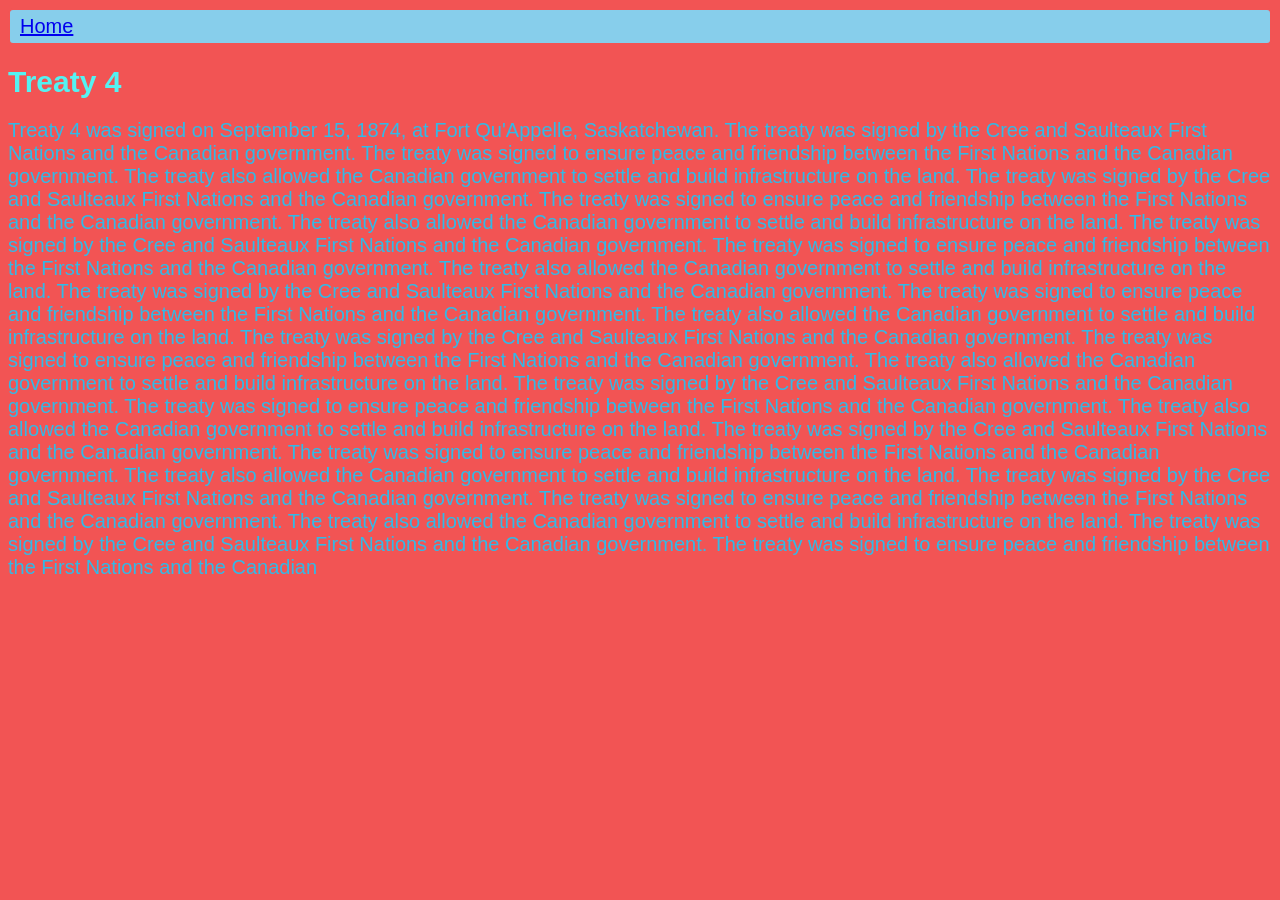
==== Treaty 4.html @ 890b14c6 "first commit" ====
<!---->
<!DOCTYPE html>
<html lang="en">
<head>
    <meta charset="UTF-8">
    <meta name="viewport" content="width=device-width, initial-scale=1.0">
    <title>For Grade 9-12 Treaty 4 Knowledge</title>
    <link rel="stylesheet" href="Styles.css">
</head>
<body>
    <nav class="navbar">
        <ul>
            <a href="Treaty 4.html"><li>Home</li></a>

        </ul>
    </nav>
    
    <div class="container">
        <h1>Treaty 4</h1>
        <p>Treaty 4 was signed on September 15, 1874, at Fort Qu'Appelle, Saskatchewan. The treaty was signed by the Cree
            and Saulteaux First Nations and the Canadian government. The treaty was signed to ensure peace and friendship
            between the First Nations and the Canadian government. The treaty also allowed the Canadian government to
            settle and build infrastructure on the land. The treaty was signed by the Cree and Saulteaux First Nations and
            the Canadian government. The treaty was signed to ensure peace and friendship between the First Nations and the
            Canadian government. The treaty also allowed the Canadian government to settle and build infrastructure on the
            land. The treaty was signed by the Cree and Saulteaux First Nations and the Canadian government. The treaty was
            signed to ensure peace and friendship between the First Nations and the Canadian government. The treaty also
            allowed the Canadian government to settle and build infrastructure on the land. The treaty was signed by the
            Cree and Saulteaux First Nations and the Canadian government. The treaty was signed to ensure peace and
            friendship between the First Nations and the Canadian government. The treaty also allowed the Canadian
            government to settle and build infrastructure on the land. The treaty was signed by the Cree and Saulteaux
            First Nations and the Canadian government. The treaty was signed to ensure peace and friendship between the
            First Nations and the Canadian government. The treaty also allowed the Canadian government to settle and build
            infrastructure on the land. The treaty was signed by the Cree and Saulteaux First Nations and the Canadian
            government. The treaty was signed to ensure peace and friendship between the First Nations and the Canadian
            government. The treaty also allowed the Canadian government to settle and build infrastructure on the land. The
            treaty was signed by the Cree and Saulteaux First Nations and the Canadian government. The treaty was signed to
            ensure peace and friendship between the First Nations and the Canadian government. The treaty also allowed the
            Canadian government to settle and build infrastructure on the land. The treaty was signed by the Cree and
            Saulteaux First Nations and the Canadian government. The treaty was signed to ensure peace and friendship
            between the First Nations and the Canadian government. The treaty also allowed the Canadian government to
            settle and build infrastructure on the land. The treaty was signed by the Cree and Saulteaux First Nations and
            the Canadian government. The treaty was signed to ensure peace and friendship between the First Nations and the
            Canadian</p>
    </div>
    
</body>
</html>
---- Styles.css ----
.navbar {
    border: 2px solid rgb(242, 84, 84);
    border-radius: 5px;
    padding: 5px 10px;
    background-color: skyblue;
    font-family: 'Franklin Gothic Medium', 'Arial Narrow', Arial, sans-serif;
    font-size: 20px;
}
h1 {
    font-family: 'Franklin Gothic Medium', 'Arial Narrow', Arial, sans-serif;
    font-size: 30px;
    color: rgb(84, 242, 242);
}
body {
    background-color: rgb(242, 84, 84);
    font-family: 'Franklin Gothic Medium', 'Arial Narrow', Arial, sans-serif;
    font-size: 20px;
    color: rgb(51, 185, 230);
}
ul {
    list-style-type: none;
    margin: 0;
    padding: 0;
    overflow: hidden;
    background-color: skyblue;
}
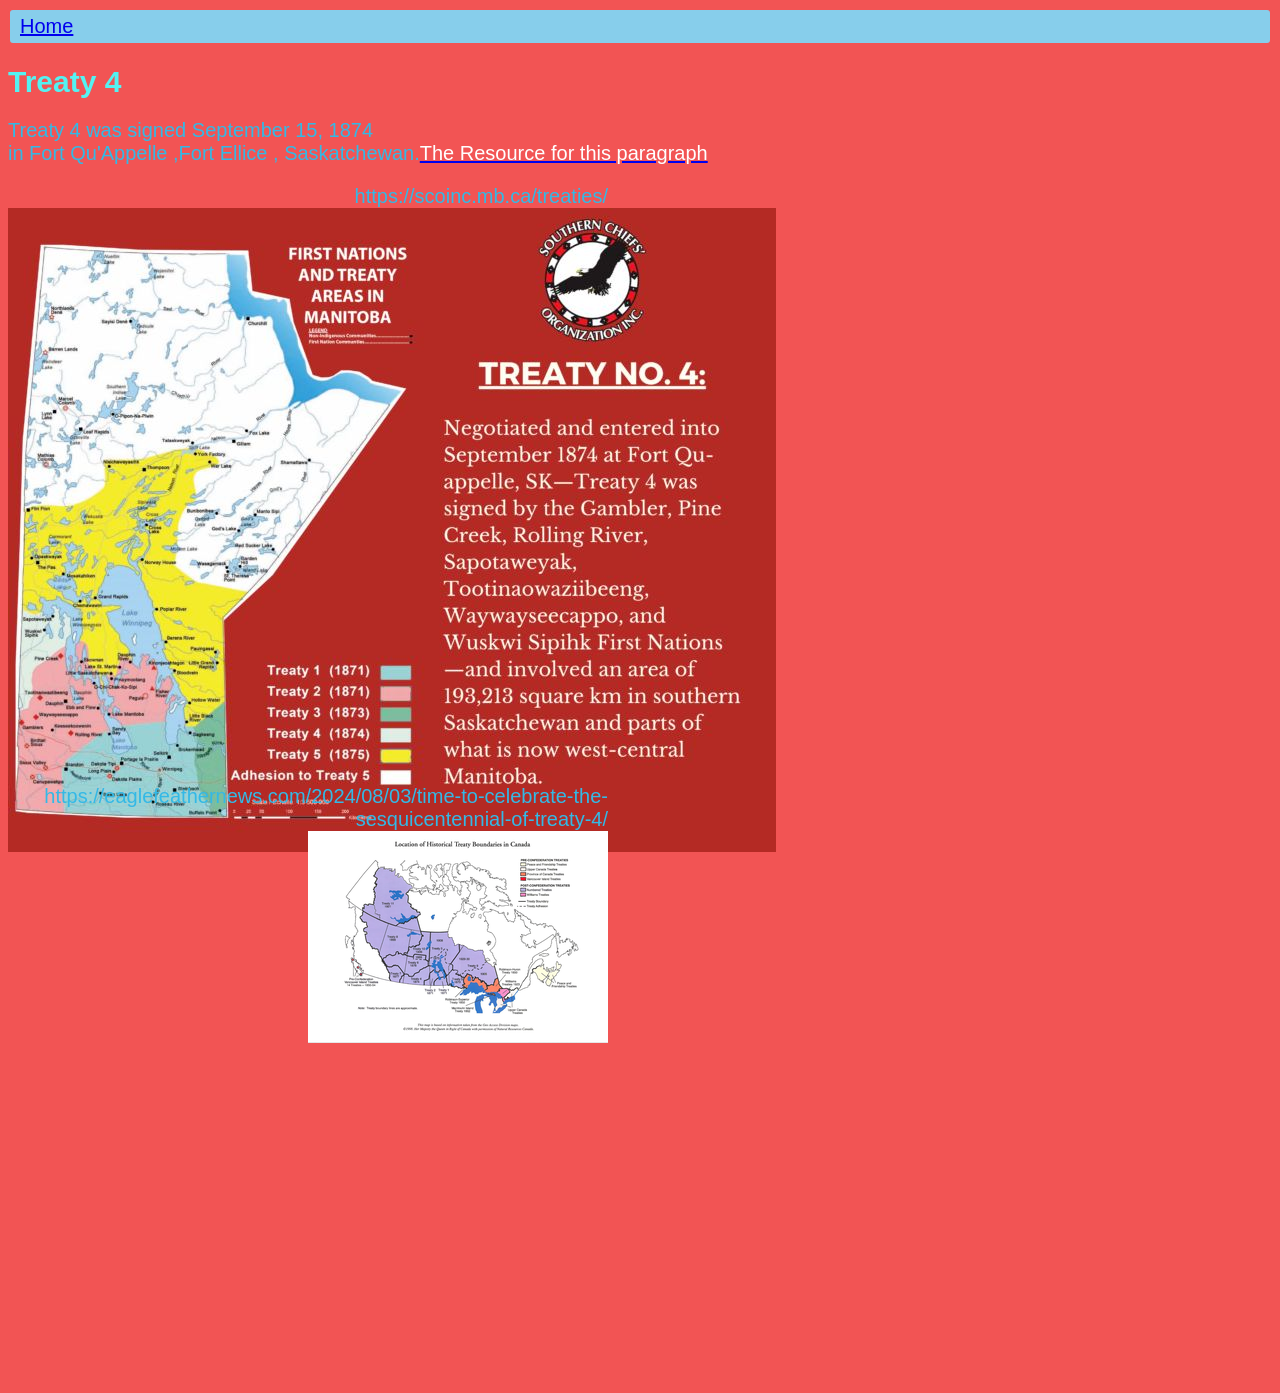
==== commit f535c4fe: "Night update" ====
--- a/Treaty 4.html
+++ b/Treaty 4.html
@@ -1,4 +1,10 @@
-<!---->
+<!--
+Name: Jason Raphael-Idoko
+Course: Mrs.Hoitink
+Teacher: WEBDEV10S
+School: Pembina Trails Colliegiate
+Date Last Modified: 13/03/2025
+-->
 <!DOCTYPE html>
 <html lang="en">
 <head>
@@ -10,39 +16,19 @@
 <body>
     <nav class="navbar">
         <ul>
-            <a href="Treaty 4.html"><li>Home</li></a>
-
+            <li><a href="Treaty 4.html">Home</a></li>
         </ul>
     </nav>
-    
-    <div class="container">
-        <h1>Treaty 4</h1>
-        <p>Treaty 4 was signed on September 15, 1874, at Fort Qu'Appelle, Saskatchewan. The treaty was signed by the Cree
-            and Saulteaux First Nations and the Canadian government. The treaty was signed to ensure peace and friendship
-            between the First Nations and the Canadian government. The treaty also allowed the Canadian government to
-            settle and build infrastructure on the land. The treaty was signed by the Cree and Saulteaux First Nations and
-            the Canadian government. The treaty was signed to ensure peace and friendship between the First Nations and the
-            Canadian government. The treaty also allowed the Canadian government to settle and build infrastructure on the
-            land. The treaty was signed by the Cree and Saulteaux First Nations and the Canadian government. The treaty was
-            signed to ensure peace and friendship between the First Nations and the Canadian government. The treaty also
-            allowed the Canadian government to settle and build infrastructure on the land. The treaty was signed by the
-            Cree and Saulteaux First Nations and the Canadian government. The treaty was signed to ensure peace and
-            friendship between the First Nations and the Canadian government. The treaty also allowed the Canadian
-            government to settle and build infrastructure on the land. The treaty was signed by the Cree and Saulteaux
-            First Nations and the Canadian government. The treaty was signed to ensure peace and friendship between the
-            First Nations and the Canadian government. The treaty also allowed the Canadian government to settle and build
-            infrastructure on the land. The treaty was signed by the Cree and Saulteaux First Nations and the Canadian
-            government. The treaty was signed to ensure peace and friendship between the First Nations and the Canadian
-            government. The treaty also allowed the Canadian government to settle and build infrastructure on the land. The
-            treaty was signed by the Cree and Saulteaux First Nations and the Canadian government. The treaty was signed to
-            ensure peace and friendship between the First Nations and the Canadian government. The treaty also allowed the
-            Canadian government to settle and build infrastructure on the land. The treaty was signed by the Cree and
-            Saulteaux First Nations and the Canadian government. The treaty was signed to ensure peace and friendship
-            between the First Nations and the Canadian government. The treaty also allowed the Canadian government to
-            settle and build infrastructure on the land. The treaty was signed by the Cree and Saulteaux First Nations and
-            the Canadian government. The treaty was signed to ensure peace and friendship between the First Nations and the
-            Canadian</p>
-    </div>
-    
+    <main>
+        <div class="container">
+            <h1>Treaty 4</h1>
+            <p>Treaty 4 was signed September 15, 1874 <br> in Fort Qu'Appelle ,Fort Ellice , Saskatchewan.<a href="https://trcm.ca/lets-talk-treaties/treaties-with-the-crown/"><span>The Resource for this paragraph</span></a></p>
+        </div>
+        <figure id="The First one">
+            <figcaption>https://scoinc.mb.ca/treaties/</figcaption>
+            <img src="Treaty4 Picture Map.png" alt="Treaty 4">
+        </figure>
+        <figure id="The Second one"><figcaption>https://eaglefeathernews.com/2024/08/03/time-to-celebrate-the-sesquicentennial-of-treaty-4/ </figcaption><img src="Treaty picture.png" alt="Treaty 4 negotiation spot"></figure>
+    </main>
 </body>
 </html>
--- a/Styles.css
+++ b/Styles.css
@@ -23,4 +23,13 @@
     padding: 0;
     overflow: hidden;
     background-color: skyblue;
+}
+figure {
+    text-align: right;
+    width: 600px;
+    height: 600px;
+    margin: 0;
+}
+span {
+    color: white;
 }
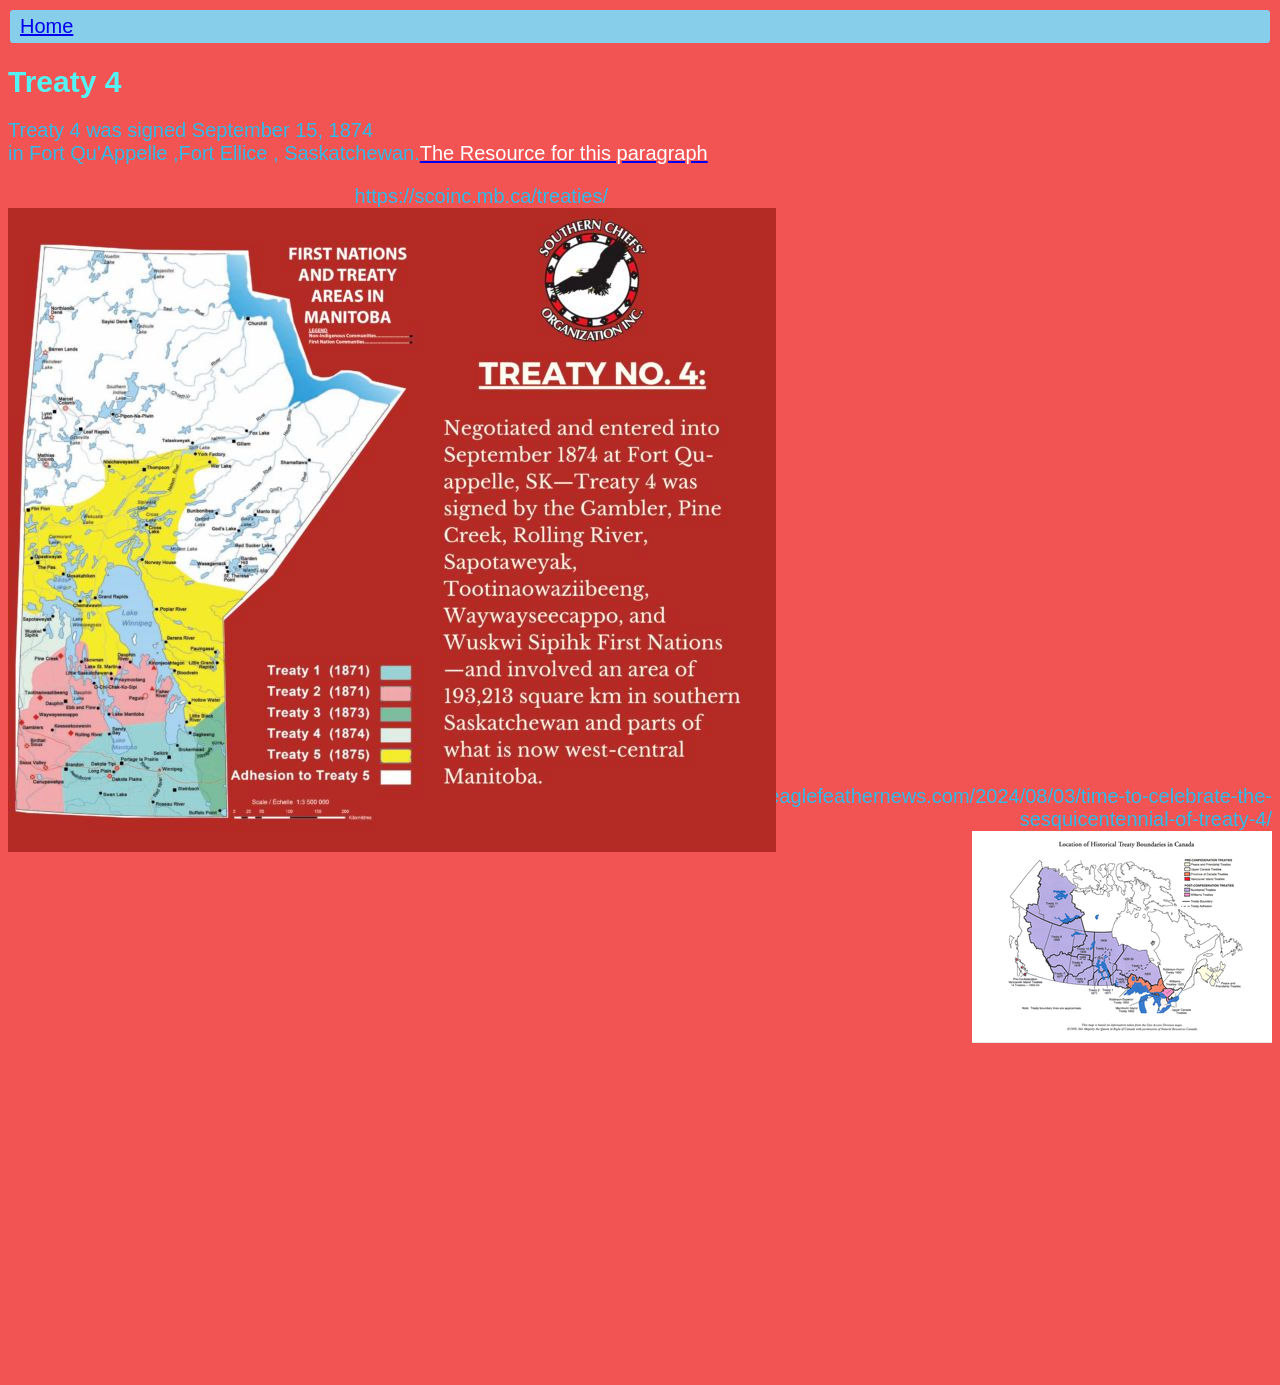
==== commit c038d877: "Almost done" ====
--- a/Treaty 4.html
+++ b/Treaty 4.html
@@ -26,9 +26,7 @@
         </div>
         <figure id="The First one">
             <figcaption>https://scoinc.mb.ca/treaties/</figcaption>
-            <img src="Treaty4 Picture Map.png" alt="Treaty 4">
-        </figure>
-        <figure id="The Second one"><figcaption>https://eaglefeathernews.com/2024/08/03/time-to-celebrate-the-sesquicentennial-of-treaty-4/ </figcaption><img src="Treaty picture.png" alt="Treaty 4 negotiation spot"></figure>
+            <img src="Treaty4 Picture Map.png" alt="Treaty 4"></figure> <figure id="TheSecondone"><figcaption>https://eaglefeathernews.com/2024/08/03/time-to-celebrate-the-sesquicentennial-of-treaty-4/ </figcaption><img src="Treaty picture.png" alt="Treaty 4 negotiation spot"></figure>
     </main>
 </body>
 </html>
--- a/Styles.css
+++ b/Styles.css
@@ -32,4 +32,9 @@
 }
 span {
     color: white;
+}
+#TheSecondone {
+    float: right;
+    width: 600px;
+    height: 600px;
 }
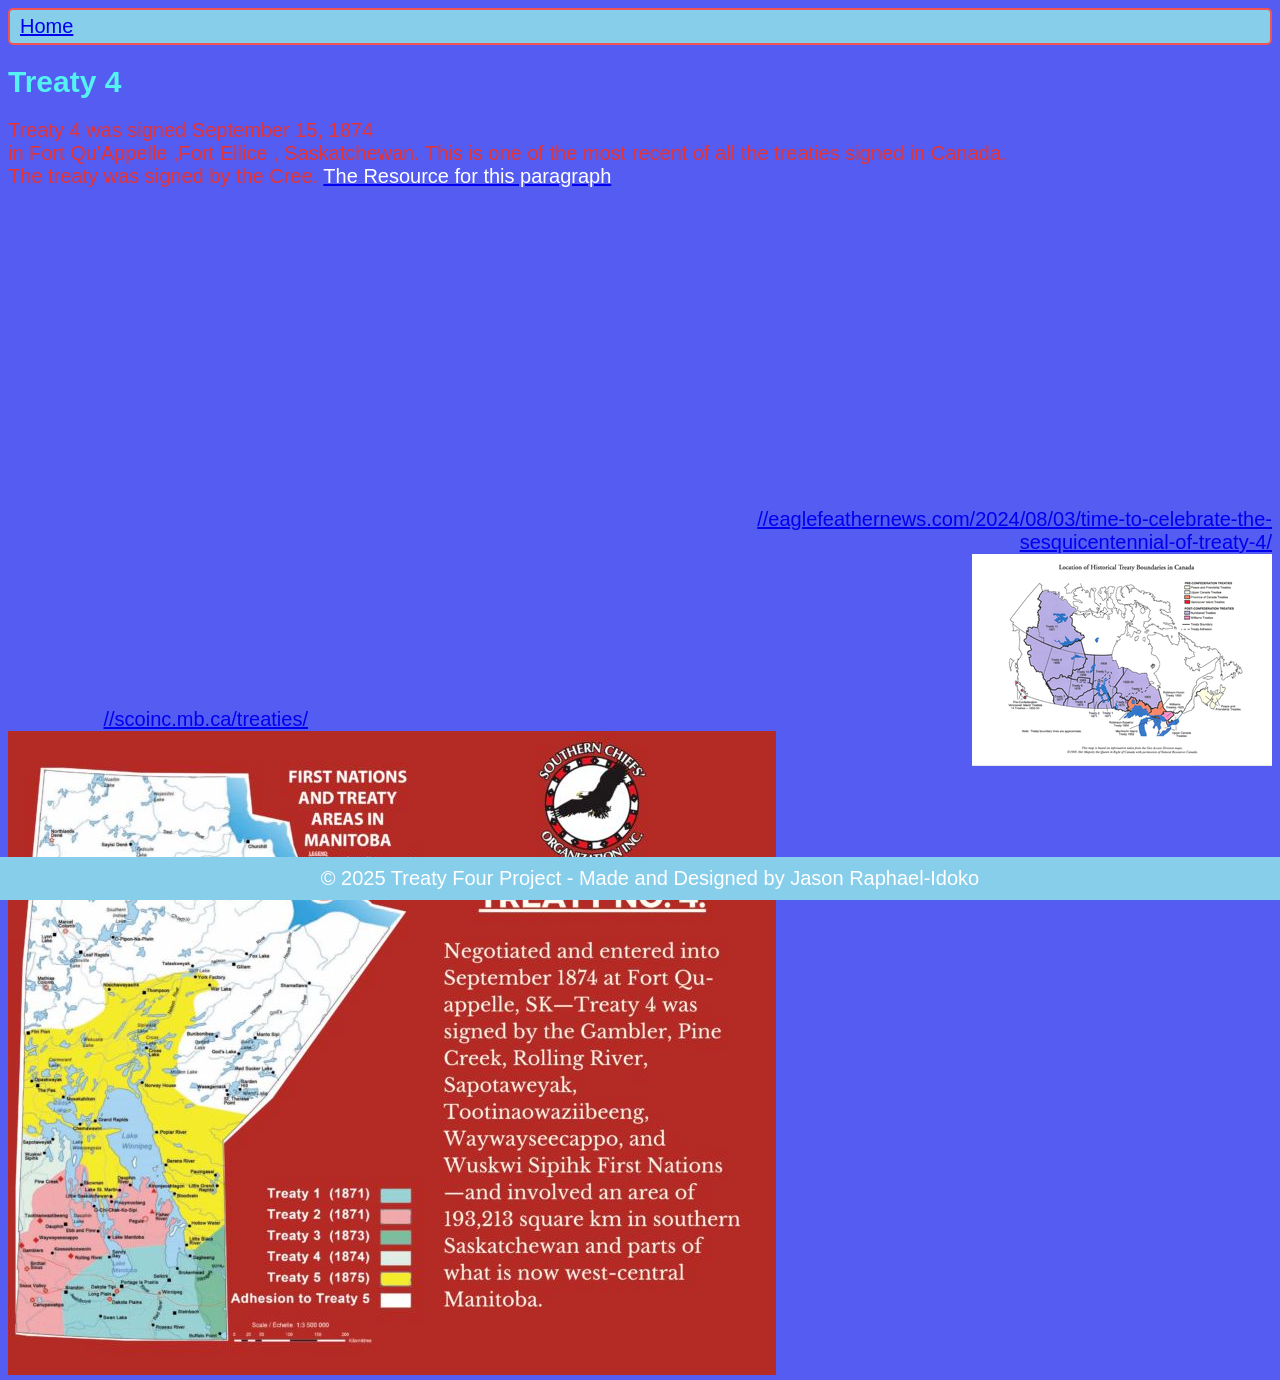
==== commit 58462c7c: "Final update" ====
--- a/Treaty 4.html
+++ b/Treaty 4.html
@@ -3,7 +3,7 @@
 Course: Mrs.Hoitink
 Teacher: WEBDEV10S
 School: Pembina Trails Colliegiate
-Date Last Modified: 13/03/2025
+Date Last Modified: 18/03/2025
 -->
 <!DOCTYPE html>
 <html lang="en">
@@ -12,6 +12,9 @@
     <meta name="viewport" content="width=device-width, initial-scale=1.0">
     <title>For Grade 9-12 Treaty 4 Knowledge</title>
     <link rel="stylesheet" href="Styles.css">
+    <style>
+        
+    </style>
 </head>
 <body>
     <nav class="navbar">
@@ -22,11 +25,14 @@
     <main>
         <div class="container">
             <h1>Treaty 4</h1>
-            <p>Treaty 4 was signed September 15, 1874 <br> in Fort Qu'Appelle ,Fort Ellice , Saskatchewan.<a href="https://trcm.ca/lets-talk-treaties/treaties-with-the-crown/"><span>The Resource for this paragraph</span></a></p>
+            <p>Treaty 4 was signed September 15, 1874 <br> in Fort Qu'Appelle ,Fort Ellice , Saskatchewan. This is one of the most recent of all the treaties signed in Canada.<br> The treaty was signed by the Cree.
+                <a href="https://trcm.ca/lets-talk-treaties/treaties-with-the-crown/"><span>The Resource for this paragraph</span></a></p>
+                <iframe width="500" height="500" src="https://www.youtube.com/embed/voNcTNRl-uU?si=EJcROGpGRiDHPtY8" frameborder="0" allow="accelerometer; autoplay; clipboard-write; encrypted-media; gyroscope; picture-in-picture; web-share" referrerpolicy="strict-origin-when-cross-origin" allowfullscreen></iframe>
         </div>
         <figure id="The First one">
-            <figcaption>https://scoinc.mb.ca/treaties/</figcaption>
-            <img src="Treaty4 Picture Map.png" alt="Treaty 4"></figure> <figure id="TheSecondone"><figcaption>https://eaglefeathernews.com/2024/08/03/time-to-celebrate-the-sesquicentennial-of-treaty-4/ </figcaption><img src="Treaty picture.png" alt="Treaty 4 negotiation spot"></figure>
-    </main>
+            <figcaption><a href="//scoinc.mb.ca/treaties/">//scoinc.mb.ca/treaties/</a></figcaption>
+            <img src="Treaty4 Picture Map.png" alt="Treaty 4 Map"></figure> <figure id="TheSecondone"><figcaption><a href="//eaglefeathernews.com/2024/08/03/time-to-celebrate-the-sesquicentennial-of-treaty-4/">//eaglefeathernews.com/2024/08/03/time-to-celebrate-the-sesquicentennial-of-treaty-4/</a> </figcaption><img src="Treaty picture.png" alt="Treaty 4 negotiation spot Picture"></figure>
+        </main>
+        <footer>&copy; 2025 Treaty Four Project - Made and Designed by Jason Raphael-Idoko</footer>
 </body>
 </html>
--- a/Styles.css
+++ b/Styles.css
@@ -12,10 +12,10 @@
     color: rgb(84, 242, 242);
 }
 body {
-    background-color: rgb(242, 84, 84);
+    background-color: rgb(84, 92, 242);
     font-family: 'Franklin Gothic Medium', 'Arial Narrow', Arial, sans-serif;
     font-size: 20px;
-    color: rgb(51, 185, 230);
+    color: rgb(230, 51, 51);
 }
 ul {
     list-style-type: none;
@@ -26,8 +26,8 @@
 }
 figure {
     text-align: right;
-    width: 600px;
-    height: 600px;
+    width: 300px;
+    height: 300px;
     margin: 0;
 }
 span {
@@ -37,4 +37,20 @@
     float: right;
     width: 600px;
     height: 600px;
+}
+iframe {
+    float: left;
+}
+footer {
+    background-color: skyblue;
+    color: rgb(255, 255, 255);
+    text-align: center;
+    padding: 10px;
+    position: fixed;
+    left: 0;
+    bottom: 0;
+    width: 100%;
+}
+figcaption {
+    color: rgb(248, 4, 4);
 }
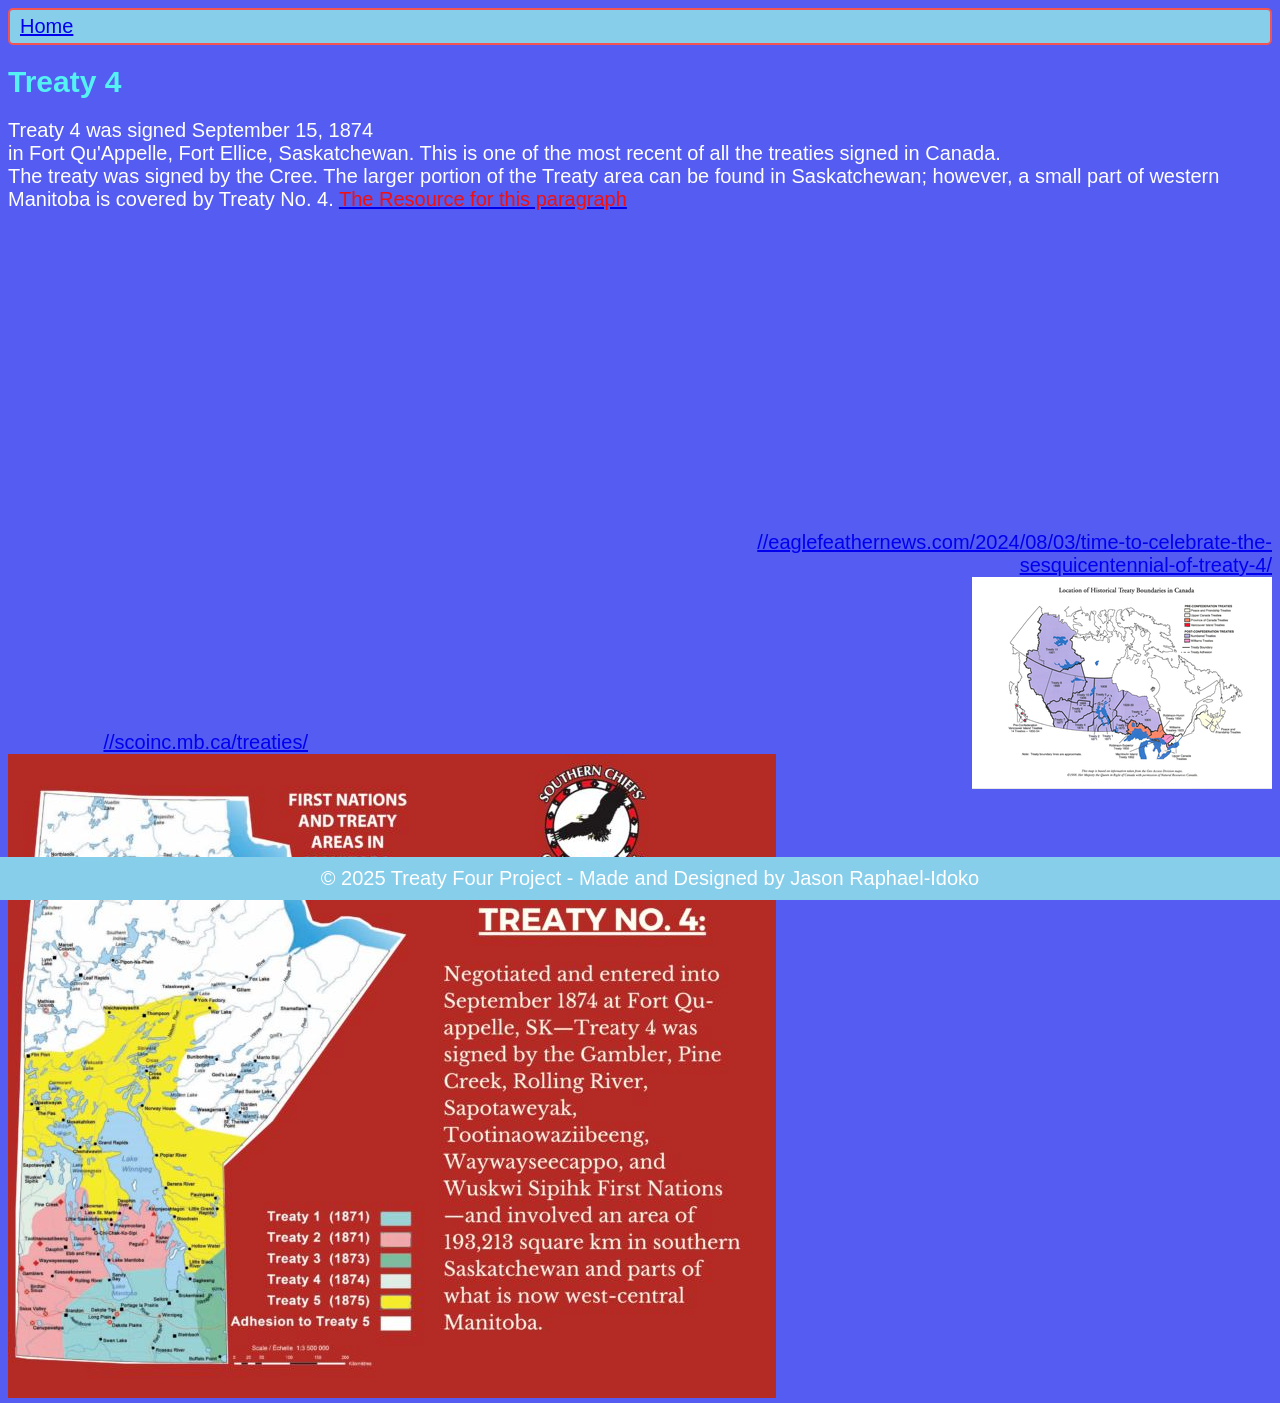
==== commit fefcb3c7: "Done" ====
--- a/Treaty 4.html
+++ b/Treaty 4.html
@@ -12,9 +12,7 @@
     <meta name="viewport" content="width=device-width, initial-scale=1.0">
     <title>For Grade 9-12 Treaty 4 Knowledge</title>
     <link rel="stylesheet" href="Styles.css">
-    <style>
-        
-    </style>
+    
 </head>
 <body>
     <nav class="navbar">
@@ -24,15 +22,30 @@
     </nav>
     <main>
         <div class="container">
+            <!-- Main heading and introductory paragraph about Treaty 4 -->
             <h1>Treaty 4</h1>
-            <p>Treaty 4 was signed September 15, 1874 <br> in Fort Qu'Appelle ,Fort Ellice , Saskatchewan. This is one of the most recent of all the treaties signed in Canada.<br> The treaty was signed by the Cree.
-                <a href="https://trcm.ca/lets-talk-treaties/treaties-with-the-crown/"><span>The Resource for this paragraph</span></a></p>
-                <iframe width="500" height="500" src="https://www.youtube.com/embed/voNcTNRl-uU?si=EJcROGpGRiDHPtY8" frameborder="0" allow="accelerometer; autoplay; clipboard-write; encrypted-media; gyroscope; picture-in-picture; web-share" referrerpolicy="strict-origin-when-cross-origin" allowfullscreen></iframe>
+            <p>Treaty 4 was signed September 15, 1874 <br> in Fort Qu'Appelle, Fort Ellice, Saskatchewan. This is one of the most recent of all the treaties signed in Canada.<br> The treaty was signed by the Cree. The larger portion of the Treaty area can be found in Saskatchewan; however, a small part of western Manitoba is covered by Treaty No. 4.
+                <!-- Link to the resource for the paragraph -->
+                <a href="https://trcm.ca/lets-talk-treaties/treaties-with-the-crown/"><span>The Resource for this paragraph</span></a>
+            </p>
+            <!-- Embedded YouTube video about Treaty 4 -->
+            <iframe width="500" height="500" src="https://www.youtube.com/embed/voNcTNRl-uU?si=EJcROGpGRiDHPtY8" frameborder="0" allow="accelerometer; autoplay; clipboard-write; encrypted-media; gyroscope; picture-in-picture; web-share" referrerpolicy="strict-origin-when-cross-origin" allowfullscreen></iframe>
         </div>
+        <!-- First figure with a link and image of Treaty 4 map -->
         <figure id="The First one">
-            <figcaption><a href="//scoinc.mb.ca/treaties/">//scoinc.mb.ca/treaties/</a></figcaption>
-            <img src="Treaty4 Picture Map.png" alt="Treaty 4 Map"></figure> <figure id="TheSecondone"><figcaption><a href="//eaglefeathernews.com/2024/08/03/time-to-celebrate-the-sesquicentennial-of-treaty-4/">//eaglefeathernews.com/2024/08/03/time-to-celebrate-the-sesquicentennial-of-treaty-4/</a> </figcaption><img src="Treaty picture.png" alt="Treaty 4 negotiation spot Picture"></figure>
-        </main>
-        <footer>&copy; 2025 Treaty Four Project - Made and Designed by Jason Raphael-Idoko</footer>
-</body>
+            <figcaption>
+                <a href="//scoinc.mb.ca/treaties/">//scoinc.mb.ca/treaties/</a>
+            </figcaption>
+            <img src="Treaty4 Picture Map.png" alt="Treaty 4 Map">
+        </figure>
+        <!-- Second figure with a link and image of Treaty 4 negotiation spot -->
+        <figure id="TheSecondone">
+            <figcaption>
+                <a href="//eaglefeathernews.com/2024/08/03/time-to-celebrate-the-sesquicentennial-of-treaty-4/">//eaglefeathernews.com/2024/08/03/time-to-celebrate-the-sesquicentennial-of-treaty-4/</a>
+            </figcaption>
+            <img src="Treaty picture.png" alt="Treaty 4 negotiation spot Picture">
+        </figure>
+    </main>
+    <!-- Footer section with copyright information -->
+    <footer>&copy; 2025 Treaty Four Project - Made and Designed by Jason Raphael-Idoko</footer>
 </html>
--- a/Styles.css
+++ b/Styles.css
@@ -1,56 +1,75 @@
+/* Styles for the navigation bar */
 .navbar {
-    border: 2px solid rgb(242, 84, 84);
-    border-radius: 5px;
-    padding: 5px 10px;
-    background-color: skyblue;
-    font-family: 'Franklin Gothic Medium', 'Arial Narrow', Arial, sans-serif;
-    font-size: 20px;
+    border: 2px solid rgb(242, 84, 84); /* Red border around the navbar */
+    border-radius: 5px; /* Rounded corners */
+    padding: 5px 10px; /* Padding inside the navbar */
+    background-color: skyblue; /* Light blue background */
+    font-family: 'Franklin Gothic Medium', 'Arial Narrow', Arial, sans-serif; /* Font style */
+    font-size: 20px; /* Font size */
 }
+
+/* Styles for the main heading (h1) */
 h1 {
-    font-family: 'Franklin Gothic Medium', 'Arial Narrow', Arial, sans-serif;
-    font-size: 30px;
-    color: rgb(84, 242, 242);
+    font-family: 'Franklin Gothic Medium', 'Arial Narrow', Arial, sans-serif; /* Font style */
+    font-size: 30px; /* Font size */
+    color: rgb(84, 242, 242); /* Cyan text color */
 }
+
+/* Styles for the body of the page */
 body {
-    background-color: rgb(84, 92, 242);
-    font-family: 'Franklin Gothic Medium', 'Arial Narrow', Arial, sans-serif;
-    font-size: 20px;
-    color: rgb(230, 51, 51);
+    background-color: rgb(84, 92, 242); /* Blue background color */
+    font-family: 'Franklin Gothic Medium', 'Arial Narrow', Arial, sans-serif; /* Font style */
+    font-size: 20px; /* Font size */
+    color: rgb(255, 255, 255); /* White text color */
 }
+
+/* Styles for unordered lists */
 ul {
-    list-style-type: none;
-    margin: 0;
-    padding: 0;
-    overflow: hidden;
-    background-color: skyblue;
+    list-style-type: none; /* Removes bullet points */
+    margin: 0; /* Removes default margin */
+    padding: 0; /* Removes default padding */
+    overflow: hidden; /* Ensures content doesn't overflow */
+    background-color: skyblue; /* Light blue background */
 }
+
+/* Styles for figure elements */
 figure {
-    text-align: right;
-    width: 300px;
-    height: 300px;
-    margin: 0;
+    text-align: right; /* Aligns content to the right */
+    width: 300px; /* Fixed width */
+    height: 300px; /* Fixed height */
+    margin: 0; /* Removes default margin */
 }
+
+/* Styles for span elements */
 span {
-    color: white;
+    color: rgb(241, 15, 15); /* Red text color */
 }
+
+/* Styles for the element with ID "TheSecondone" */
 #TheSecondone {
-    float: right;
-    width: 600px;
-    height: 600px;
+    float: right; /* Aligns the element to the right */
+    width: 600px; /* Fixed width */
+    height: 600px; /* Fixed height */
 }
+
+/* Styles for iframe elements */
 iframe {
-    float: left;
+    float: left; /* Aligns the iframe to the left */
 }
+
+/* Styles for the footer */
 footer {
-    background-color: skyblue;
-    color: rgb(255, 255, 255);
-    text-align: center;
-    padding: 10px;
-    position: fixed;
-    left: 0;
-    bottom: 0;
-    width: 100%;
+    background-color: skyblue; /* Light blue background */
+    color: rgb(255, 255, 255); /* White text color */
+    text-align: center; /* Centers the text */
+    padding: 10px; /* Padding inside the footer */
+    position: fixed; /* Fixes the footer at the bottom of the page */
+    left: 0; /* Aligns the footer to the left edge */
+    bottom: 0; /* Aligns the footer to the bottom edge */
+    width: 100%; /* Makes the footer span the full width of the page */
 }
+
+/* Styles for figcaption elements */
 figcaption {
-    color: rgb(248, 4, 4);
+    color: rgb(248, 4, 4); /* Bright red text color */
 }
